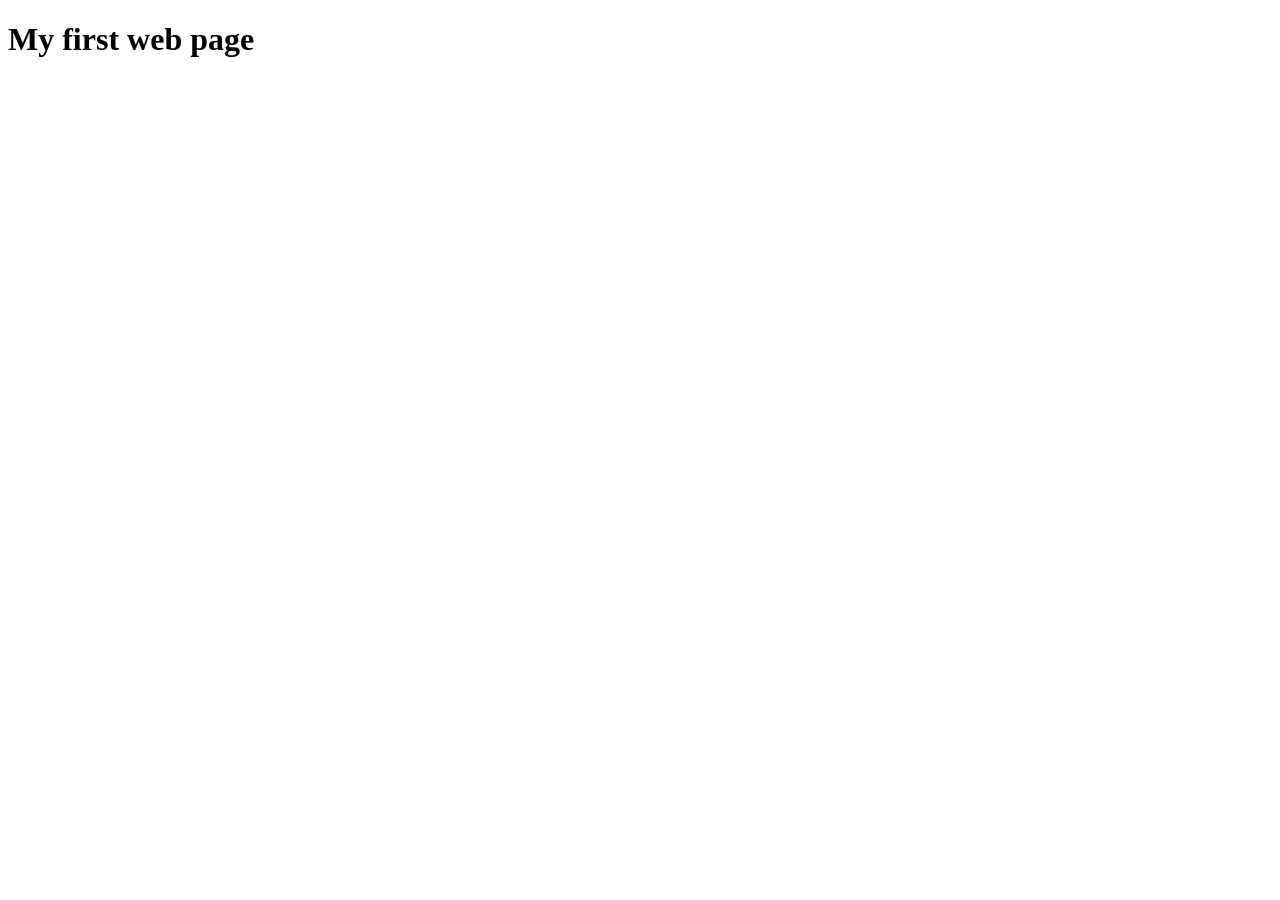
==== index.html @ 9eeb254b "first html practice page" ====
<!DOCTYPE html>
<html lang="en">
<head>
    <meta charset="UTF-8">
    <meta name="viewport" content="width=device-width, initial-scale=1.0">
    <title>Document</title>
</head>
<body>
    <h1>My first web page</h1>
</body>
</html>
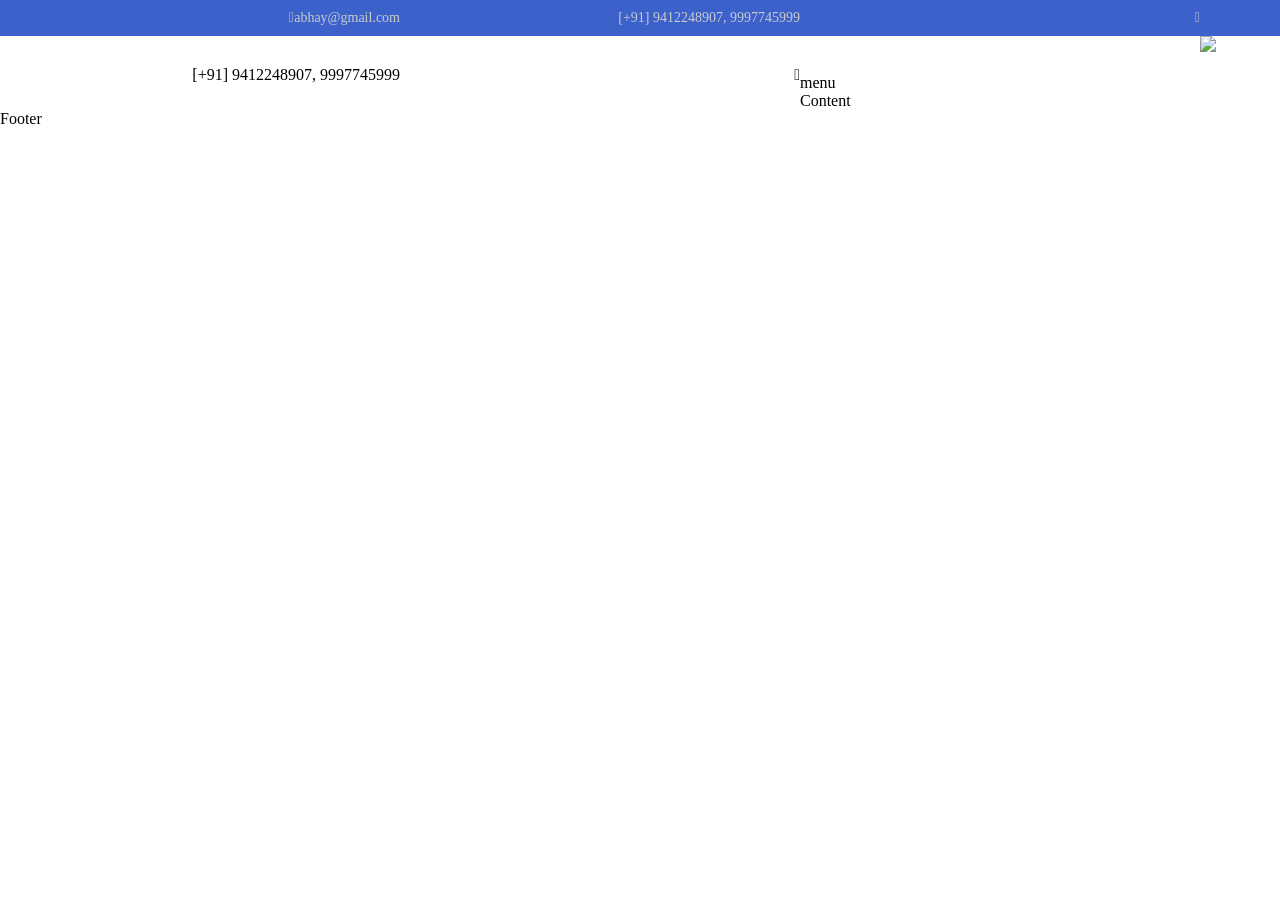
==== commit beaf7bab: "first page desiging" ====
--- a/index.html
+++ b/index.html
@@ -3,9 +3,79 @@
 <head>
     <meta charset="UTF-8">
     <meta name="viewport" content="width=device-width, initial-scale=1.0">
-    <title>Document</title>
+    <title>HTML Containers Examples</title>
+    <link rel="stylesheet" href="https://cdnjs.cloudflare.com/ajax/libs/font-awesome/4.7.0/css/font-awesome.min.css">
+    <style>
+            body{
+                margin:0;
+            }
+            
+            .top_header{               
+                 background-color: #3D61CB !important; 
+                 height: 35.8px;
+                 color:#C8CCCC;
+                 font-size: 14px;
+            }
+            .email_container{
+                width: 400px;
+                display: block; 
+                text-align: right;  
+                float: left;                  
+                padding:10px 0;
+            }
+
+            .contact_container{
+                width: 400px;
+                display: block; 
+                text-align: right;    
+                float: left;
+                padding:10px 0;
+            }
+
+            .social_icon{
+                width: 400px;
+                display: block; 
+                text-align: right;  
+                float: left;  
+                padding:10px 0;
+            }
+
+    </style>
 </head>
 <body>
-    <h1>My first web page</h1>
+    <div class="main-page">
+        <div class="header">
+
+            <div name="top_header" id="top_header" class="top_header" title="top_bar" > 
+                <div class="email_container">
+                    <span><i class="fa-light fa-envelope"></i>abhay@gmail.com</span>    
+                </div>
+                <div class="contact_container">[+91] 9412248907, 9997745999</div>
+                <div class="social_icon"><i class="fa-brands fa-facebook"></i></div>
+                <span>&nbsp;</span>
+            </div>
+
+            <div name="header_log_address" id="header_log_address" class="header_log_address" >
+
+                <div class="logo_container">
+                   <img src="http://kbmamroha.com/images/logo.png">
+                </div>
+                <div class="contact_container">[+91] 9412248907, 9997745999</div>
+                <div class="social_icon"><i class="fa-brands fa-facebook"></i></div>
+                <span>&nbsp;</span>
+
+
+            </div>
+
+
+
+            <div name="menu-bar" id="menu-bar"class="menu-bar">menu</div>
+        </div>
+
+        <div class="content">Content</div>
+
+        <div class="footer">Footer</div>
+
+    </div>
 </body>
 </html>
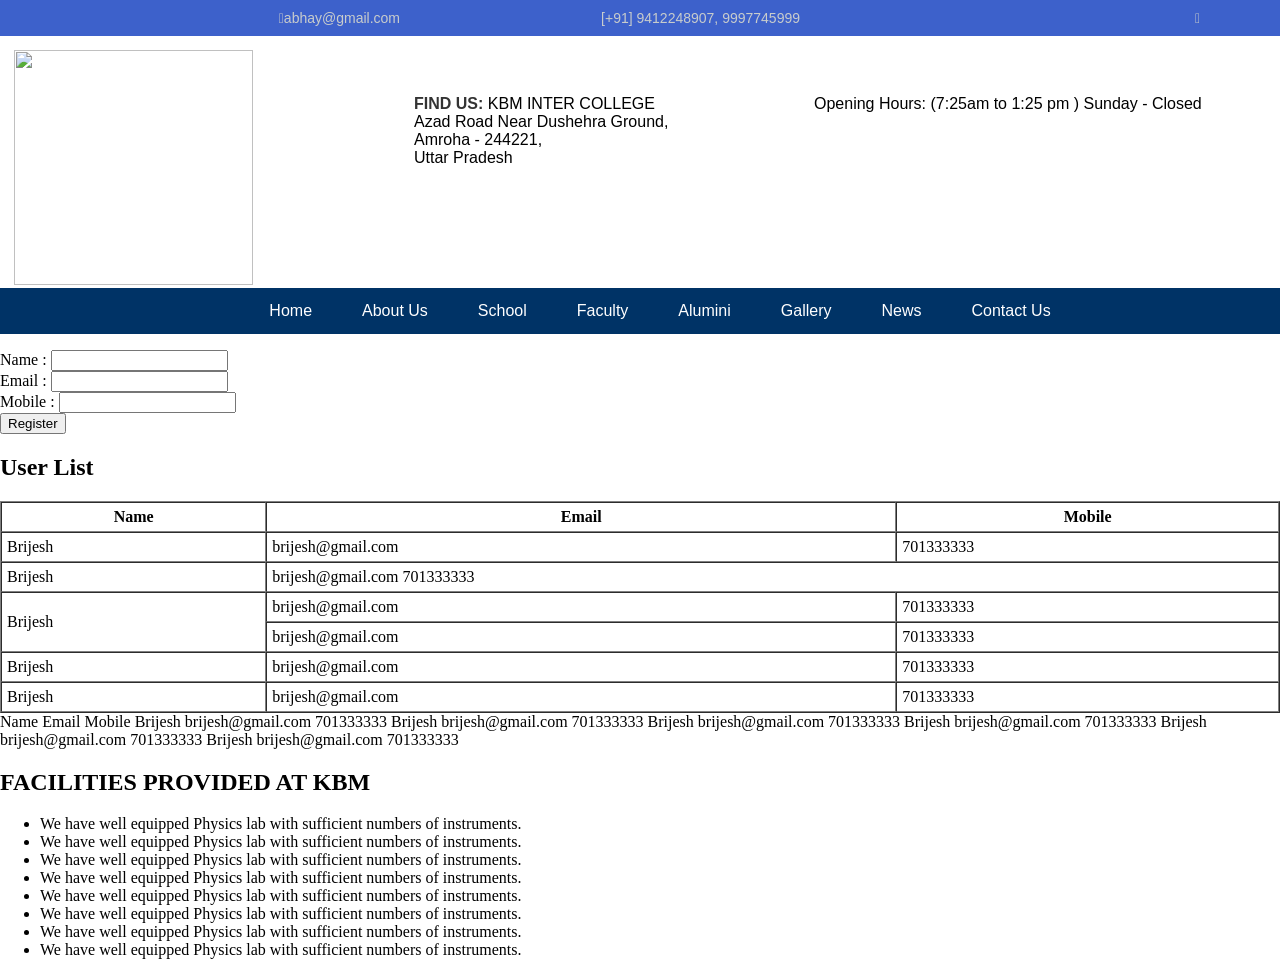
==== commit 108ac3ec: "practical example of css" ====
--- a/index.html
+++ b/index.html
@@ -15,6 +15,7 @@
                  height: 35.8px;
                  color:#C8CCCC;
                  font-size: 14px;
+                  font-family: "Montserrat", sans-serif;
             }
             .email_container{
                 width: 400px;
@@ -39,6 +40,79 @@
                 float: left;  
                 padding:10px 0;
             }
+
+            .header_log_address{
+                    padding:14px;
+                    font-family: "Montserrat", sans-serif;
+                     margin-bottom: 10px;
+            }
+
+            .logo_container{
+                font-size: 14px;
+                width: 400px;
+                float: left; 
+                display: block; 
+               
+            }
+
+            .address_container{
+                padding-top:45px;
+                width: 400px;
+                float: left; 
+                display: block; 
+            }
+
+            .school_timings{
+                padding-top:45px;
+                width: 400px;
+                float: left; 
+                display: block;
+            }
+
+            .logo{
+                width: 239px;
+                height:235px;
+            }
+
+            #find_us{
+                color:#333333;                
+            }
+           /* Reset default padding and margin */
+
+.menu-bar {
+    margin: 0;
+    padding: 0;
+    box-sizing: border-box;
+    background: #003366;         /* Dark blue background */
+    width: 100%;
+}
+
+.menu-bar ul {
+    list-style: none;
+    display: flex;               /* Makes the menu horizontal */
+    justify-content: center;     /* Centers menu items */
+}
+
+.menu-bar ul li {
+    position: relative;
+}
+
+.menu-bar ul li a {
+    display: block;
+    padding: 14px 25px;
+    text-decoration: none;
+    color: #fff;
+    font-size: 16px;
+    font-family: Arial, sans-serif;
+    transition: 0.3s;
+}
+
+.menu-bar ul li a:hover {
+    background: #0059b3;         /* Lighter blue on hover */
+    color: #fff;
+}
+
+
 
     </style>
 </head>
@@ -58,23 +132,148 @@
             <div name="header_log_address" id="header_log_address" class="header_log_address" >
 
                 <div class="logo_container">
-                   <img src="http://kbmamroha.com/images/logo.png">
-                </div>
-                <div class="contact_container">[+91] 9412248907, 9997745999</div>
-                <div class="social_icon"><i class="fa-brands fa-facebook"></i></div>
+                   <img src="http://kbmamroha.com/images/logo.png" class="logo">
+                </div>
+
+                <div class="address_container">
+                       <span id="find_us"><strong>FIND US: </strong></span> KBM INTER COLLEGE<br/>
+                        Azad Road Near Dushehra Ground,<br/>
+                        Amroha - 244221,<br/>
+                        Uttar Pradesh
+                </div>
+
+                <div class="school_timings">
+                    Opening Hours: (7:25am to 1:25 pm )
+                    Sunday - Closed
+                </div>
                 <span>&nbsp;</span>
 
 
             </div>
 
-
-
-            <div name="menu-bar" id="menu-bar"class="menu-bar">menu</div>
+            <br/><br/><br/><br/>
+            <br/><br/><br/><br/><br/>
+           <br/>
+            <div name="menu-bar" id="menu-bar" class="menu-bar">
+                <ul>
+                    <li>
+                        <a href="">Home</a>
+                    </li>
+                    <li>
+                        <a href="">About Us</a>
+                    </li>
+                    <li>
+                        <a href="">School</a>
+                    </li>
+                    <li>
+                        <a href="">Faculty</a>
+                    </li>
+                    <li>
+                        <a href="">Alumini</a>
+                    </li>
+                    <li>
+                        <a href="">Gallery</a>
+                    </li>
+                    <li>
+                        <a href="">News</a>
+                    </li>
+                    <li>
+                        <a href="">Contact Us</a>
+                    </li>
+                </ul>
+            </div>
         </div>
-
-        <div class="content">Content</div>
-
-        <div class="footer">Footer</div>
+        <div class="user_registration_container">
+            <form action="">
+                Name : <input type="text" name="user_name" id="user_name" /> <br/>
+                Email : <input type="email" name="user_email" id="user_email" /> <br/>
+                Mobile : <input type="text" name="user_mobile" id="user_mobile" /> <br/>
+                <input type="submit" value="Register" />
+
+            </form>
+
+        </div>
+        <div class="content">
+            <h2>User List</h2>
+            <div class="user-table">
+                <table width="100%" border="1" cellspacing="0" cellpadding="5px">
+                    <tr>
+                        <th>Name</th>
+                        <th>Email</th>
+                        <th>Mobile</th>
+                    </tr>   
+                    <tr>
+                        <td>Brijesh</td>
+                        <td>brijesh@gmail.com</td>
+                        <td>701333333</td>
+                    </tr> 
+                    <tr>
+                        <td>Brijesh</td>
+                        <td colspan="2">brijesh@gmail.com 701333333</td>
+                    </tr> 
+                    <tr>
+                        <td rowspan="2">Brijesh</td>
+                        <td>brijesh@gmail.com</td>
+                        <td>701333333</td>
+                    </tr> 
+                    <tr>
+                        <td>brijesh@gmail.com</td>
+                        <td>701333333</td>
+                    </tr> 
+                    <tr>
+                        <td>Brijesh</td>
+                        <td>brijesh@gmail.com</td>
+                        <td>701333333</td>
+                    </tr> 
+                    <tr>
+                        <td>Brijesh</td>
+                        <td>brijesh@gmail.com</td>
+                        <td>701333333</td>
+                    </tr>   
+                
+                </table>
+            </div>
+            
+            Name Email Mobile
+            Brijesh brijesh@gmail.com 701333333
+            Brijesh brijesh@gmail.com 701333333
+            Brijesh brijesh@gmail.com 701333333
+            Brijesh brijesh@gmail.com 701333333
+            Brijesh brijesh@gmail.com 701333333
+            Brijesh brijesh@gmail.com 701333333
+            <h2>
+                FACILITIES <span style="font-weight: 900;">PROVIDED AT KBM</span> 
+            </h2>
+            <ul >
+                <li>
+                    We have well equipped Physics lab with sufficient numbers of instruments.
+                </li>
+                <li>
+                    We have well equipped Physics lab with sufficient numbers of instruments.
+                </li>
+                <li>
+                    We have well equipped Physics lab with sufficient numbers of instruments.
+                </li>
+                <li>
+                    We have well equipped Physics lab with sufficient numbers of instruments.
+                </li>
+                <li>
+                    We have well equipped Physics lab with sufficient numbers of instruments.
+                </li>
+                <li>
+                    We have well equipped Physics lab with sufficient numbers of instruments.
+                </li>
+                <li>
+                    We have well equipped Physics lab with sufficient numbers of instruments.
+                </li>
+                <li>
+                    We have well equipped Physics lab with sufficient numbers of instruments.
+                </li>
+                
+            </ol>
+        </div>
+
+        <!-- <div class="footer">Footer</div>  -->
 
     </div>
 </body>
